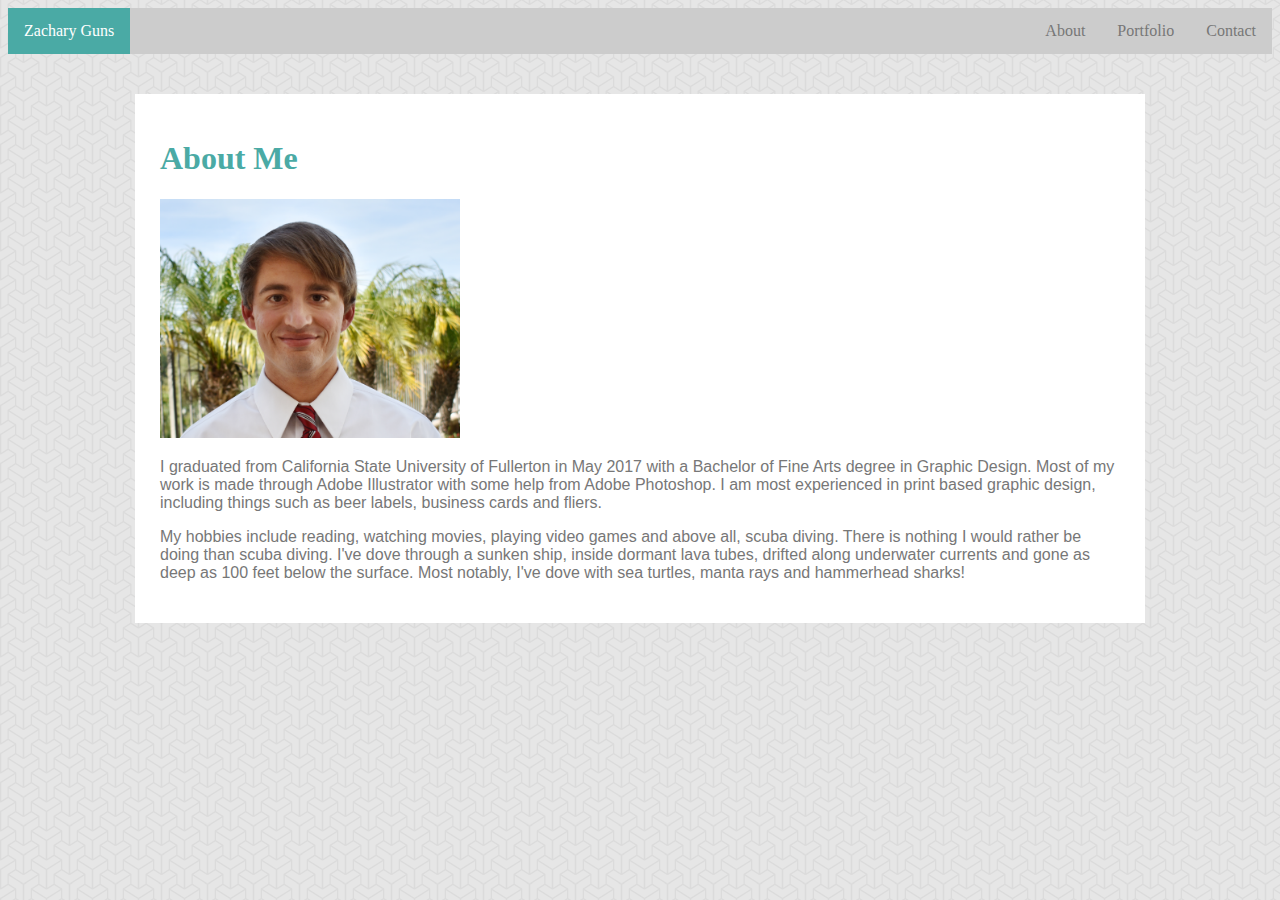
==== index.html @ 334a1cca "Day 1 work" ====
<!DOCTYPE html>
<html lang="en">
<head>
    <link rel="stylesheet" type="text/css" href="assets/css/style.css">
    <meta charset="UTF-8">
    <meta name="viewport" content="width=device-width, initial-scale=1.0">
    <meta http-equiv="X-UA-Compatible" content="ie=edge">
    <title>Zachary Guns</title>
</head>
<body>
    <ul>
        <li><a href="contact.html">Contact</a></li>
        <li><a href="portfolio.html">Portfolio</a></li>
        <li><a href="index.html">About</a></li>
        <li id="name">Zachary Guns</li>
    </ul>
    <div id="container">    
        <h1>About Me</h1>
        <img src="assets/images/Professional Image Cropped.jpg" width=300px alt="Photo of Zachary Guns"/>
        <p>I graduated from California State University of Fullerton in May 2017 with a Bachelor of Fine Arts degree in Graphic Design. Most of my work is made through Adobe Illustrator with some help from Adobe Photoshop. I am most experienced in print based graphic design, including things such as beer labels, business cards and fliers.</p>
        <p>My hobbies include reading, watching movies, playing video games and above all, scuba diving. There is nothing I would rather be doing than scuba diving. I've dove through a sunken ship, inside dormant lava tubes, drifted along underwater currents and gone as deep as 100 feet below the surface. Most notably, I've dove with sea turtles, manta rays and hammerhead sharks!</p>
    </div>
</body>
</html>
---- assets/css/style.css ----
ul {
    list-style-type: none;
    margin: 0;
    margin-right: auto;
    padding: 0;
    overflow: hidden;
    background-color: #cccccc;
}

li {
    float: right;
}

li a {
    color: #777777;
    text-align: center;
    display: block;
    padding: 14px 16px;
    text-decoration: none;
}

li a:hover {
    color: white;
    background-color: #4aaaa5;
}

#name {
    float: left;
    text-align: center;
    color: white;
    padding: 14px 16px;
    background-color: #4aaaa5;
}

#container {
    width: 960px;
    align: center;
    background-color: white;
    margin-top: 40px;
    margin-left: auto;
    margin-right: auto;
    padding: 25px;
}

body {
    background: url(../images/escheresque.png)
}

h1 {
    font-family: Georgia, 'Times New Roman', Times, serif;
    color: #4aaaa5;
}

p {
    font-family: 'Arial', 'Helvetica Neue', Helvetica, sans-serif;
    color: #777777;
}
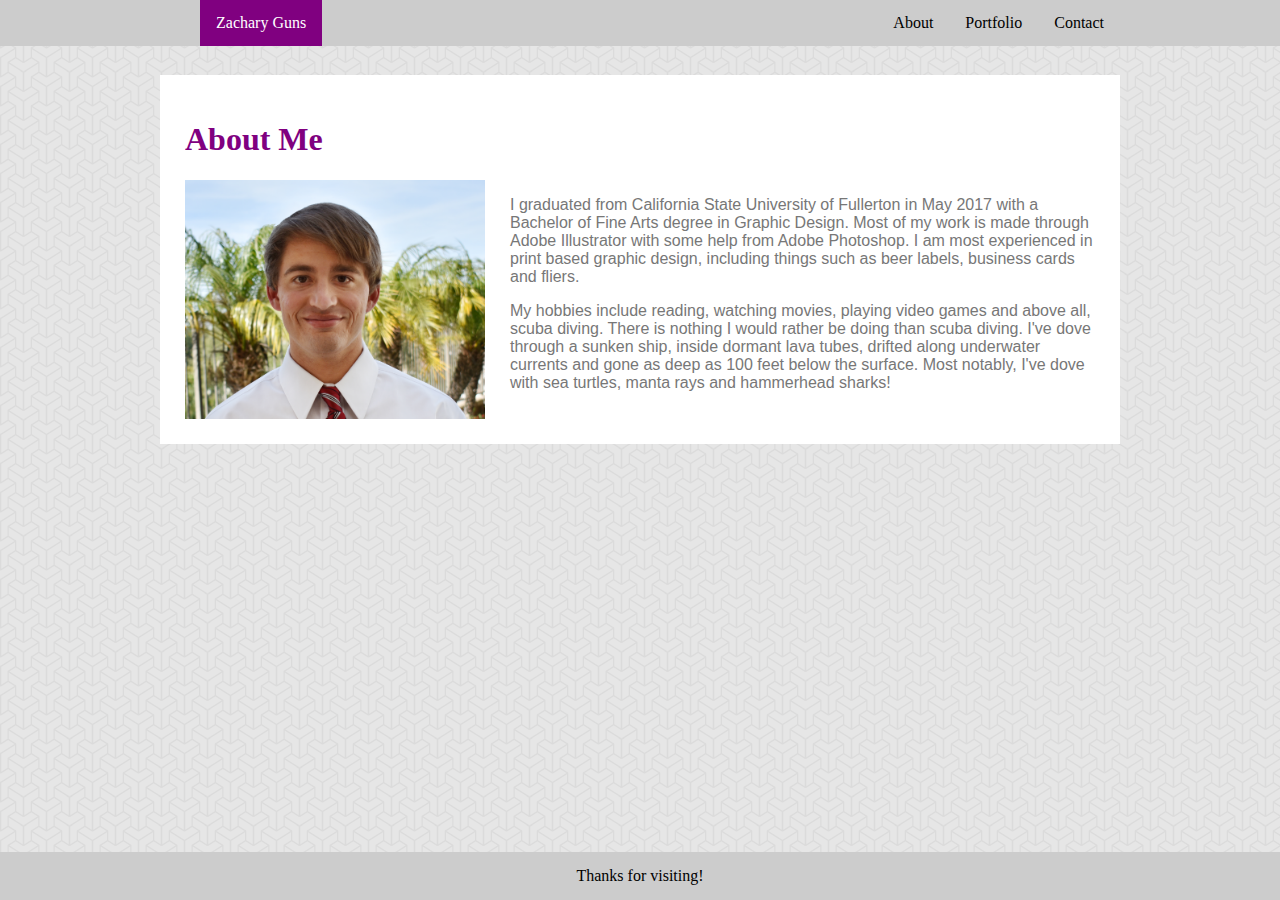
==== commit 5202d0cd: "Day 2 work" ====
--- a/index.html
+++ b/index.html
@@ -8,17 +8,26 @@
     <title>Zachary Guns</title>
 </head>
 <body>
-    <ul>
-        <li><a href="contact.html">Contact</a></li>
-        <li><a href="portfolio.html">Portfolio</a></li>
-        <li><a href="index.html">About</a></li>
-        <li id="name">Zachary Guns</li>
-    </ul>
-    <div id="container">    
+    <nav>
+        <ul>
+            <li><a href="contact.html">Contact</a></li>
+            <li><a href="portfolio.html">Portfolio</a></li>
+            <li><a href="index.html">About</a></li>
+            <li class="navname">Zachary Guns</li>
+        </ul>
+    </nav>  
+
+    <div class="container">    
         <h1>About Me</h1>
-        <img src="assets/images/Professional Image Cropped.jpg" width=300px alt="Photo of Zachary Guns"/>
-        <p>I graduated from California State University of Fullerton in May 2017 with a Bachelor of Fine Arts degree in Graphic Design. Most of my work is made through Adobe Illustrator with some help from Adobe Photoshop. I am most experienced in print based graphic design, including things such as beer labels, business cards and fliers.</p>
-        <p>My hobbies include reading, watching movies, playing video games and above all, scuba diving. There is nothing I would rather be doing than scuba diving. I've dove through a sunken ship, inside dormant lava tubes, drifted along underwater currents and gone as deep as 100 feet below the surface. Most notably, I've dove with sea turtles, manta rays and hammerhead sharks!</p>
+        <div class="clearfix">
+            <img src="assets/images/Professional Image Cropped.jpg" width=300px alt="Photo of Zachary Guns" id="image"/>
+            <p>I graduated from California State University of Fullerton in May 2017 with a Bachelor of Fine Arts degree in Graphic Design. Most of my work is made through Adobe Illustrator with some help from Adobe Photoshop. I am most experienced in print based graphic design, including things such as beer labels, business cards and fliers.</p>
+            <p>My hobbies include reading, watching movies, playing video games and above all, scuba diving. There is nothing I would rather be doing than scuba diving. I've dove through a sunken ship, inside dormant lava tubes, drifted along underwater currents and gone as deep as 100 feet below the surface. Most notably, I've dove with sea turtles, manta rays and hammerhead sharks!</p>
+        </div>  
     </div>
+    
+    <footer class="footer">
+        Thanks for visiting!
+    </footer>
 </body>
 </html>--- a/assets/css/style.css
+++ b/assets/css/style.css
@@ -1,18 +1,29 @@
-ul {
-    list-style-type: none;
+/* Navigation bar */
+nav {
+    width: 100%;
     margin: 0;
-    margin-right: auto;
+    position: fixed;
+    top: 0;
+    left: 0;
     padding: 0;
     overflow: hidden;
     background-color: #cccccc;
 }
 
+ul {
+    margin-top: 0;
+    width: 960px;
+    margin-left: auto;
+    margin-right: auto;
+    list-style-type: none;
+}
+
 li {
     float: right;
 }
 
 li a {
-    color: #777777;
+    color: black;
     text-align: center;
     display: block;
     padding: 14px 16px;
@@ -21,25 +32,28 @@
 
 li a:hover {
     color: white;
-    background-color: #4aaaa5;
-}
-
-#name {
+    background-color: purple;
+}
+
+.navname {
     float: left;
     text-align: center;
     color: white;
     padding: 14px 16px;
-    background-color: #4aaaa5;
-}
-
-#container {
+    background-color: purple;
+}
+
+/* Main content for each page */
+.container {
     width: 960px;
     align: center;
     background-color: white;
-    margin-top: 40px;
+    margin-top: 75px;
+    margin-bottom: 75px;
     margin-left: auto;
     margin-right: auto;
     padding: 25px;
+    overflow: auto;
 }
 
 body {
@@ -48,10 +62,150 @@
 
 h1 {
     font-family: Georgia, 'Times New Roman', Times, serif;
-    color: #4aaaa5;
+    color: purple;
+}
+
+.clearfix {
+    overflow: auto;
+}
+
+#image {
+    float: left;
+    margin-right: 25px;
 }
 
 p {
     font-family: 'Arial', 'Helvetica Neue', Helvetica, sans-serif;
     color: #777777;
+}
+
+/* Footer */
+.footer {
+    position: fixed;
+    bottom: 0;
+    left: 0;
+    width: 100%;
+    padding: 15px;
+    text-align: center;
+    color: black;
+    background-color: #cccccc;
+}
+
+
+
+/* Portfolio images */
+.box1 {
+    float: left;
+    margin-left: 90px;
+    margin-bottom: 90px;
+    width: 300px;
+    height: 300px;
+    background-color: red;
+}
+
+.box2 {
+    float: right;
+    margin-right: 90px;
+    margin-bottom: 90px;
+    width: 300px;
+    height: 300px;
+    background-color: orange;
+}
+
+.box3 {
+    float: left;
+    margin-left: 90px;
+    margin-bottom: 90px;
+    width: 300px;
+    height: 300px;
+    background-color: yellow;
+}
+
+.box4 {
+    float: right;
+    margin-right: 90px;
+    margin-bottom: 90px;
+    width: 300px;
+    height: 300px;
+    background-color: green;
+}
+
+.box5{ 
+    float: left;
+    margin-left: 90px;
+    margin-bottom: 80px;
+    width: 300px;
+    height: 300px;
+    background-color: blue;
+}
+
+.box6{
+    display: block;
+    float: right;
+    margin-right: 90px;
+    margin-bottom: 80px;
+    width: 300px;
+    height: 300px;
+    background-color: violet;
+}
+
+
+
+/* Contact form CSS */
+* {
+    box-sizing: border-box;
+}
+
+input[type=text], select, textarea {
+    width: 100%;
+    padding: 12px;
+    border: 1px solid #ccc;
+    border-radius: 4px;
+    resize: vertical;
+}
+
+label {
+    padding: 12px 12px 12px 0;
+    display: inline-block;
+}
+
+input[type=submit] {
+    background-color: #4CAF50;
+    color: white;
+    padding: 12px 20px;
+    border: none;
+    border-radius: 4px;
+    cursor: pointer;
+    float: right;
+}
+
+input[type=submit]:hover {
+    background-color: #45a049;
+}
+
+.instructions {
+    float: left;
+    width: 25%;
+    margin-top: 6px;
+}
+
+.entertype {
+    float: left;
+    width: 75%;
+    margin-top: 6px;
+}
+
+/* Clear floats after the columns */
+.row:after {
+    content: "";
+    display: table;
+    clear: both;
+}
+
+/* Responsive layout - when the screen is less than 600px wide, make the two columns stack on top of each other instead of next to each other */
+@media screen and (max-width: 600px) {
+    .col-25, .col-75, input[type=submit] {
+        width: 100%;
+        margin-top: 0;
+    }
 }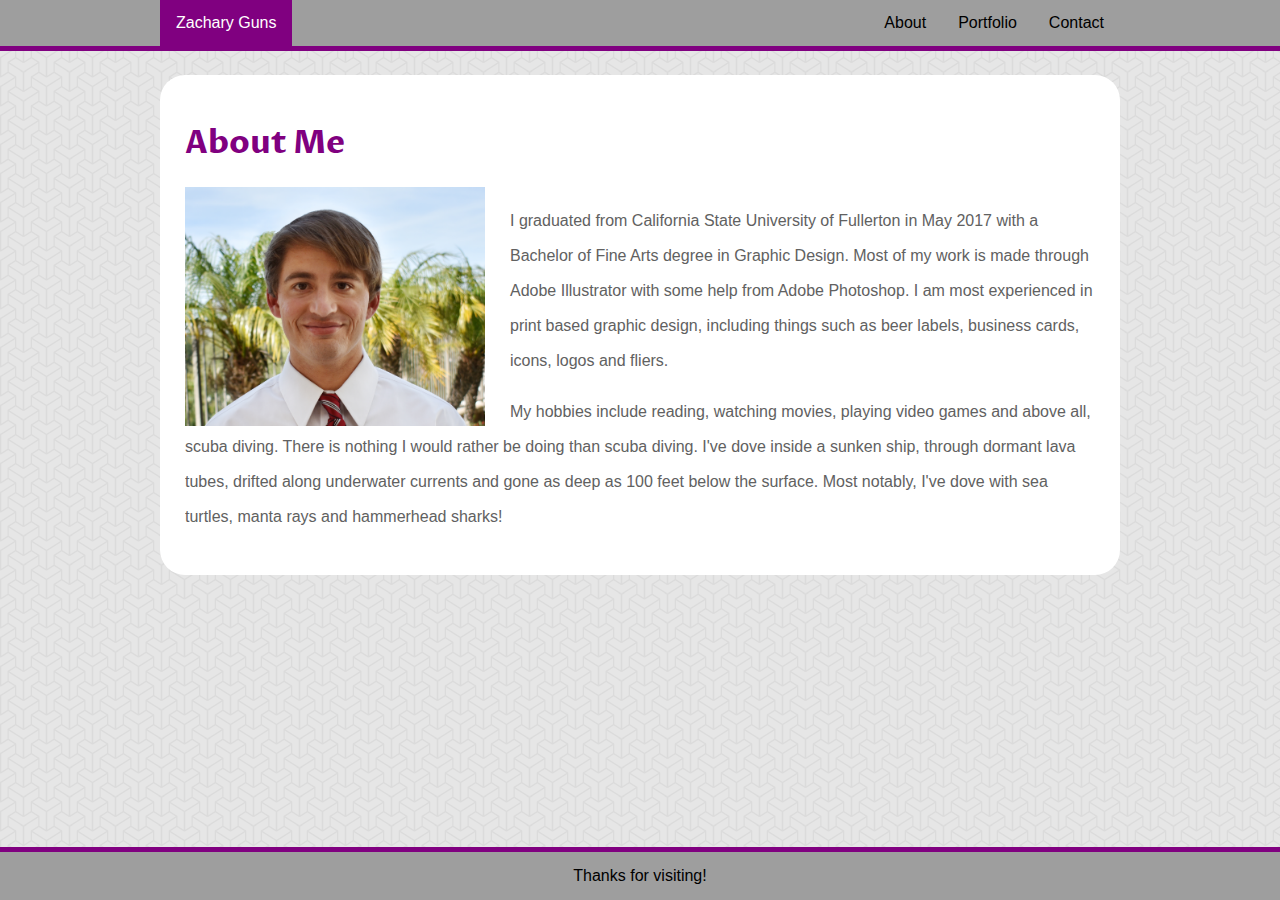
==== commit f820e0ed: "Day 3 work" ====
--- a/index.html
+++ b/index.html
@@ -1,6 +1,7 @@
 <!DOCTYPE html>
 <html lang="en">
 <head>
+    <link href="https://fonts.googleapis.com/css?family=Proza+Libre:600" rel="stylesheet">
     <link rel="stylesheet" type="text/css" href="assets/css/style.css">
     <meta charset="UTF-8">
     <meta name="viewport" content="width=device-width, initial-scale=1.0">
@@ -9,20 +10,22 @@
 </head>
 <body>
     <nav>
-        <ul>
-            <li><a href="contact.html">Contact</a></li>
-            <li><a href="portfolio.html">Portfolio</a></li>
-            <li><a href="index.html">About</a></li>
-            <li class="navname">Zachary Guns</li>
-        </ul>
-    </nav>  
+        <div id="navdiv">
+            <p class="navname">Zachary Guns</p>
+            <ul>
+                <li><a href="contact.html">Contact</a></li>
+                <li><a href="portfolio.html">Portfolio</a></li>
+                <li><a href="index.html">About</a></li>
+            </ul>
+        </div>
+    </nav> 
 
     <div class="container">    
         <h1>About Me</h1>
         <div class="clearfix">
             <img src="assets/images/Professional Image Cropped.jpg" width=300px alt="Photo of Zachary Guns" id="image"/>
-            <p>I graduated from California State University of Fullerton in May 2017 with a Bachelor of Fine Arts degree in Graphic Design. Most of my work is made through Adobe Illustrator with some help from Adobe Photoshop. I am most experienced in print based graphic design, including things such as beer labels, business cards and fliers.</p>
-            <p>My hobbies include reading, watching movies, playing video games and above all, scuba diving. There is nothing I would rather be doing than scuba diving. I've dove through a sunken ship, inside dormant lava tubes, drifted along underwater currents and gone as deep as 100 feet below the surface. Most notably, I've dove with sea turtles, manta rays and hammerhead sharks!</p>
+            <p id="abouttext">I graduated from California State University of Fullerton in May 2017 with a Bachelor of Fine Arts degree in Graphic Design. Most of my work is made through Adobe Illustrator with some help from Adobe Photoshop. I am most experienced in print based graphic design, including things such as beer labels, business cards, icons, logos and fliers.</p>
+            <p id="abouttext">My hobbies include reading, watching movies, playing video games and above all, scuba diving. There is nothing I would rather be doing than scuba diving. I've dove inside a sunken ship, through dormant lava tubes, drifted along underwater currents and gone as deep as 100 feet below the surface. Most notably, I've dove with sea turtles, manta rays and hammerhead sharks!</p>
         </div>  
     </div>
     
--- a/assets/css/style.css
+++ b/assets/css/style.css
@@ -7,15 +7,29 @@
     left: 0;
     padding: 0;
     overflow: hidden;
-    background-color: #cccccc;
+    background-color: #9e9e9e;
+    border-bottom: 5px solid purple;
+}
+
+#navdiv {
+    width: 960px;
+    margin: 0 auto;
+    list-style-type: none;
 }
 
 ul {
-    margin-top: 0;
     width: 960px;
-    margin-left: auto;
-    margin-right: auto;
+    margin: 0 auto;
     list-style-type: none;
+}
+
+.navname {
+    float: left;
+    text-align: center;
+    color: white;
+    padding: 14px 16px;
+    background-color: purple;
+    margin: 0;
 }
 
 li {
@@ -32,14 +46,6 @@
 
 li a:hover {
     color: white;
-    background-color: purple;
-}
-
-.navname {
-    float: left;
-    text-align: center;
-    color: white;
-    padding: 14px 16px;
     background-color: purple;
 }
 
@@ -54,6 +60,7 @@
     margin-right: auto;
     padding: 25px;
     overflow: auto;
+    border-radius: 25px;
 }
 
 body {
@@ -61,7 +68,7 @@
 }
 
 h1 {
-    font-family: Georgia, 'Times New Roman', Times, serif;
+    font-family: 'Proza Libre', sans-serif;
     color: purple;
 }
 
@@ -74,9 +81,10 @@
     margin-right: 25px;
 }
 
-p {
+#abouttext {
     font-family: 'Arial', 'Helvetica Neue', Helvetica, sans-serif;
-    color: #777777;
+    color: #616161;
+    line-height: 35px;
 }
 
 /* Footer */
@@ -88,68 +96,80 @@
     padding: 15px;
     text-align: center;
     color: black;
-    background-color: #cccccc;
+    background-color: #9e9e9e;
+    border-top: 5px solid purple;
 }
 
 
 
 /* Portfolio images */
-.box1 {
+.frame1 {
     float: left;
     margin-left: 90px;
     margin-bottom: 90px;
     width: 300px;
     height: 300px;
-    background-color: red;
-}
-
-.box2 {
+    background-color: #555555;
+    border: 2px solid red;
+    overflow: hidden;
+    object-fit: contain;
+}
+
+.frame2 {
     float: right;
     margin-right: 90px;
     margin-bottom: 90px;
     width: 300px;
     height: 300px;
-    background-color: orange;
-}
-
-.box3 {
+    background-color: #555555;
+    border: 2px solid red;
+    overflow: hidden;
+}
+
+.frame3 {
     float: left;
     margin-left: 90px;
     margin-bottom: 90px;
     width: 300px;
     height: 300px;
-    background-color: yellow;
-}
-
-.box4 {
+    background-color: #555555;
+    border: 2px solid red;
+    overflow: hidden;
+}
+
+.frame4 {
     float: right;
     margin-right: 90px;
     margin-bottom: 90px;
     width: 300px;
     height: 300px;
-    background-color: green;
-}
-
-.box5{ 
+    background-color: #555555;
+    border: 2px solid red;
+    overflow: hidden;
+}
+
+.frame5{ 
     float: left;
     margin-left: 90px;
     margin-bottom: 80px;
     width: 300px;
     height: 300px;
-    background-color: blue;
-}
-
-.box6{
+    background-color: #555555;
+    border: 2px solid red;
+    overflow: hidden;
+}
+
+.frame6{
     display: block;
     float: right;
     margin-right: 90px;
     margin-bottom: 80px;
     width: 300px;
     height: 300px;
-    background-color: violet;
-}
-
-
+    background-color: #555555;
+    border: 2px solid red;
+    overflow: hidden;
+}
 
 /* Contact form CSS */
 * {
@@ -208,4 +228,146 @@
         width: 100%;
         margin-top: 0;
     }
-}+}
+
+
+/* modal images */
+body {font-family: Arial, Helvetica, sans-serif;}
+            
+    #pimg1 {
+        border-radius: 5px;
+        cursor: pointer;
+        transition: 0.3s;
+        margin-top: 17.5%;
+        overflow: hidden;
+    }
+            
+    #pimg1:hover {opacity: 0.7;}
+
+    #pimg2 {
+        border-radius: 5px;
+        cursor: pointer;
+        transition: 0.3s;
+        margin-top: 17.5%;
+        overflow: hidden;
+    }
+            
+    #pimg2:hover {opacity: 0.7;}
+
+    #pimg3 {
+        border-radius: 5px;
+        cursor: pointer;
+        transition: 0.3s;
+        margin-left: 16%;
+        overflow: hidden;
+    }
+            
+    #pimg3:hover {opacity: 0.7;}
+
+    #pimg4 {
+        border-radius: 5px;
+        cursor: pointer;
+        transition: 0.3s;
+        margin-left: 16%;
+        overflow: hidden;
+    }
+            
+    #pimg4:hover {opacity: 0.7;}
+
+    #pimg5 {
+        border-radius: 5px;
+        cursor: pointer;
+        transition: 0.3s;
+        margin-left: 16%;
+        overflow: hidden;
+    }
+            
+    #pimg5:hover {opacity: 0.7;}
+
+    #pimg6 {
+        border-radius: 5px;
+        cursor: pointer;
+        transition: 0.3s;
+        margin-top: 11%;
+        overflow: hidden;
+    }
+            
+    #pimg6:hover {opacity: 0.7;}
+            
+    /* The Modal (background) */
+    .modal {
+        display: none; /* Hidden by default */
+        position: fixed; /* Stay in place */
+        z-index: 1; /* Sit on top */
+        padding-top: 100px; /* Location of the box */
+        left: 0;
+        top: 0;
+        width: 100%; /* Full width */
+        height: 100%; /* Full height */
+        overflow: auto; /* Enable scroll if needed */
+        background-color: rgb(0,0,0); /* Fallback color */
+        background-color: rgba(0,0,0,0.9); /* Black w/ opacity */
+    }
+            
+    /* Modal Content (image) */
+    .modal-content {
+        margin: auto;
+        display: block;
+        width: 80%;
+        max-width: 700px;
+    }
+            
+    /* Caption of Modal Image */
+    #caption {
+        margin: auto;
+        display: block;
+        width: 80%;
+        max-width: 700px;
+        text-align: center;
+        color: #ccc;
+        padding: 10px 0;
+        height: 150px;
+    }
+            
+    /* Add Animation */
+    .modal-content, #caption {    
+        -webkit-animation-name: zoom;
+        -webkit-animation-duration: 0.6s;
+        animation-name: zoom;
+        animation-duration: 0.6s;
+    }
+            
+    @-webkit-keyframes zoom {
+        from {-webkit-transform:scale(0)} 
+        to {-webkit-transform:scale(1)}
+    }
+            
+    @keyframes zoom {
+        from {transform:scale(0)} 
+        to {transform:scale(1)}
+    }
+            
+    /* The Close Button */
+    .close {
+        position: absolute;
+        top: 15px;
+        right: 35px;
+        color: #f1f1f1;
+        font-size: 40px;
+        font-weight: bold;
+        transition: 0.3s;
+    }
+            
+    .close:hover,
+    .close:focus {
+        color: #bbb;
+        text-decoration: none;
+        cursor: pointer;
+    }
+            
+    /* 100% Image Width on Smaller Screens */
+    @media only screen and (max-width: 700px){
+        .modal-content {
+            width: 100%;
+        }
+    }